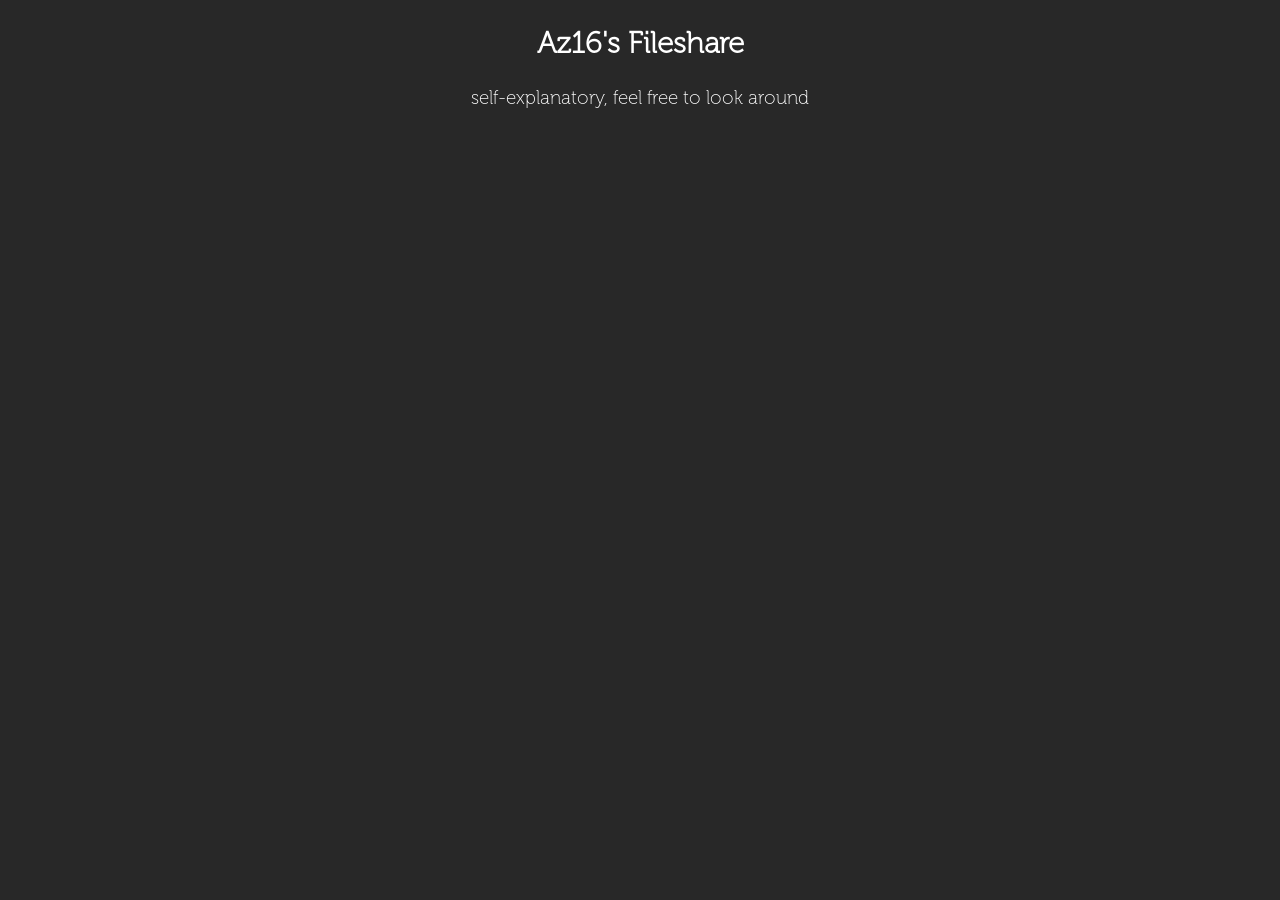
==== index.html @ af69c529 "fixed li" ====
<!DOCTYPE html>
<html lang="en">
    <head>
        <meta charset="UTF-8">
        <meta name="viewport" content="width-device-width, inital-scale=1">
        <link rel="stylesheet" href="style.css">
        <title>Az16 fileshare</title>
    </head>
    <body>
        <div style="text-align: center;">
        <h2>Az16's Fileshare</h2>
        <p>self-explanatory, feel free to look around</p>
        <ul>
            <li><a href="/dotnet/".Net files></a></li>
        </ul>
        </div>
    </body>
</html>
---- style.css ----
@font-face {
    font-family: 'Museo';
    src: url('museo100.otf') format('opentype');
    font-weight: 100;
    font-style: normal;
}

body {
    font-family: 'Museo', sans-serif;
    font-weight: 90;
}

p {
    font-size: 19px;
    color: white;
}

h1 {
    color: white;
    font-size: 40px;
}

h2 {
    color: white;
    font-size: 30px;
}

h3 {
    color: white;
    font-size: 25px;
}

body {
    background-color: #282828;
    color: white;
}

a {
    color: rgb(167, 161, 161);
}

ul {
    list-style-type: none;
    padding: 0;
    margin: 0;
}

pre {
    text-align: center;
    white-space: pre-wrap;
    max-width: 90%;
    margin: 10px auto;
}
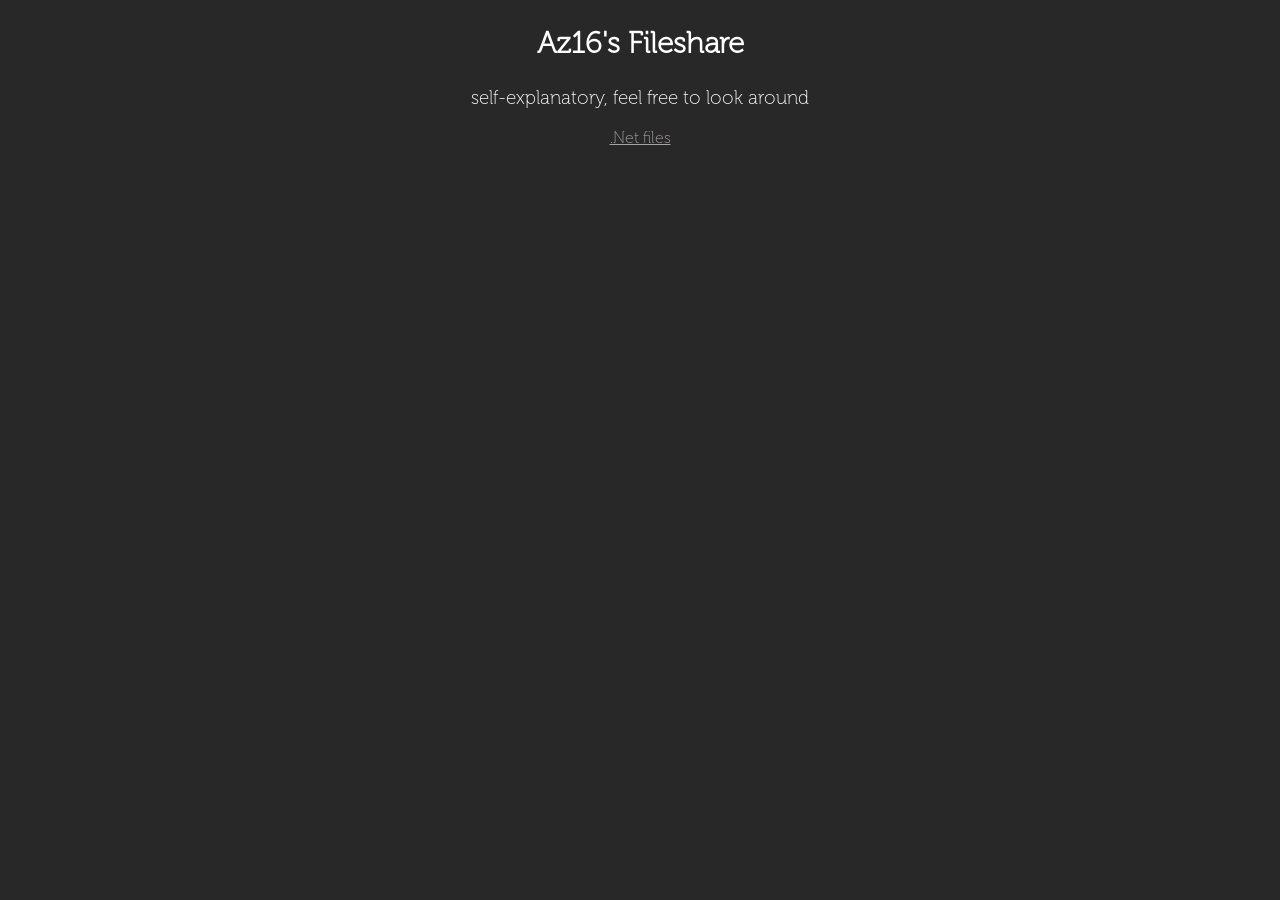
==== commit 51f77ba1: "ok fixed the syntax" ====
--- a/index.html
+++ b/index.html
@@ -11,7 +11,7 @@
         <h2>Az16's Fileshare</h2>
         <p>self-explanatory, feel free to look around</p>
         <ul>
-            <li><a href="/dotnet/".Net files></a></li>
+            <li><a href="/dotnet/">.Net files</a></li>
         </ul>
         </div>
     </body>
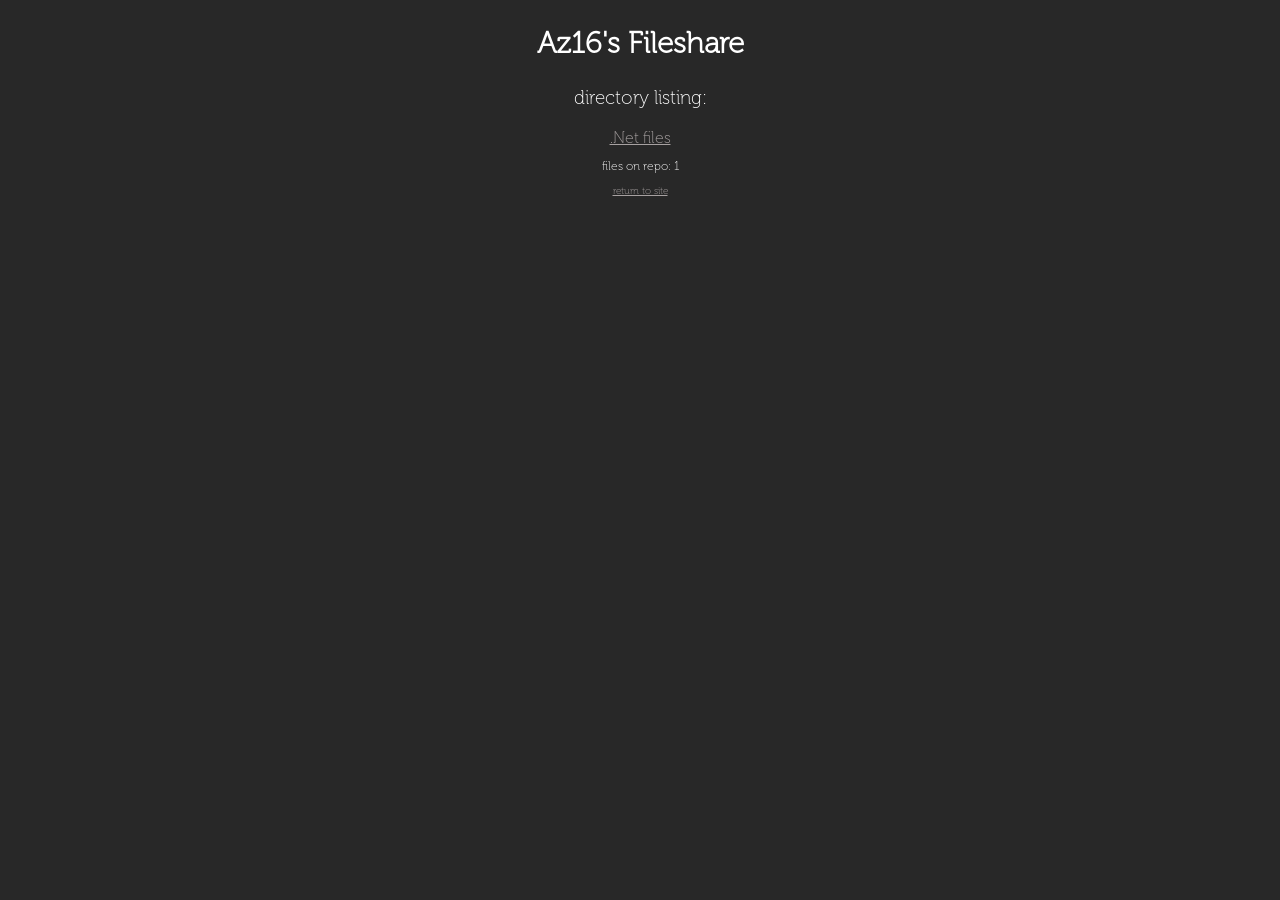
==== commit 064a60e6: "changes and also added a dymanic javascript back button" ====
--- a/index.html
+++ b/index.html
@@ -2,17 +2,19 @@
 <html lang="en">
     <head>
         <meta charset="UTF-8">
-        <meta name="viewport" content="width-device-width, inital-scale=1">
+        <meta name="viewport" content="width-device-width, initial-scale=1">
         <link rel="stylesheet" href="style.css">
         <title>Az16 fileshare</title>
     </head>
     <body>
         <div style="text-align: center;">
         <h2>Az16's Fileshare</h2>
-        <p>self-explanatory, feel free to look around</p>
+        <p>directory listing:</p>
         <ul>
             <li><a href="/dotnet/">.Net files</a></li>
         </ul>
+        <p style="font-size: 12px;">files on repo: 1</p>
+        <p style="font-size: 10px;"><a href="https://az16.uk">return to site</a></p>
         </div>
     </body>
 </html>
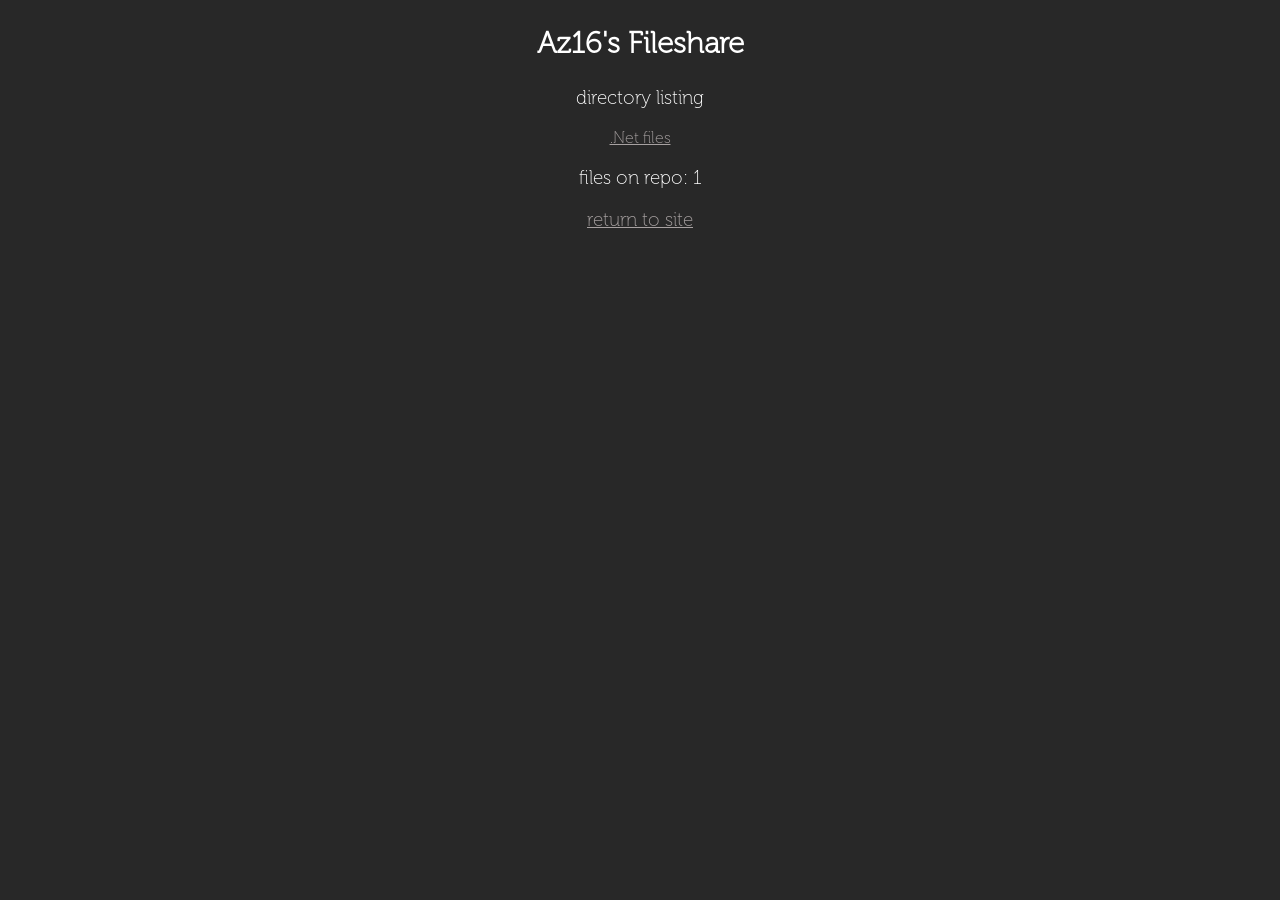
==== commit 6cda2a73: "text too small" ====
--- a/index.html
+++ b/index.html
@@ -9,12 +9,12 @@
     <body>
         <div style="text-align: center;">
         <h2>Az16's Fileshare</h2>
-        <p>directory listing:</p>
+        <p>directory listing</p>
         <ul>
             <li><a href="/dotnet/">.Net files</a></li>
         </ul>
-        <p style="font-size: 12px;">files on repo: 1</p>
-        <p style="font-size: 10px;"><a href="https://az16.uk">return to site</a></p>
+        <p>files on repo: 1</p>
+        <p><a href="https://az16.uk">return to site</a></p>
         </div>
     </body>
 </html>
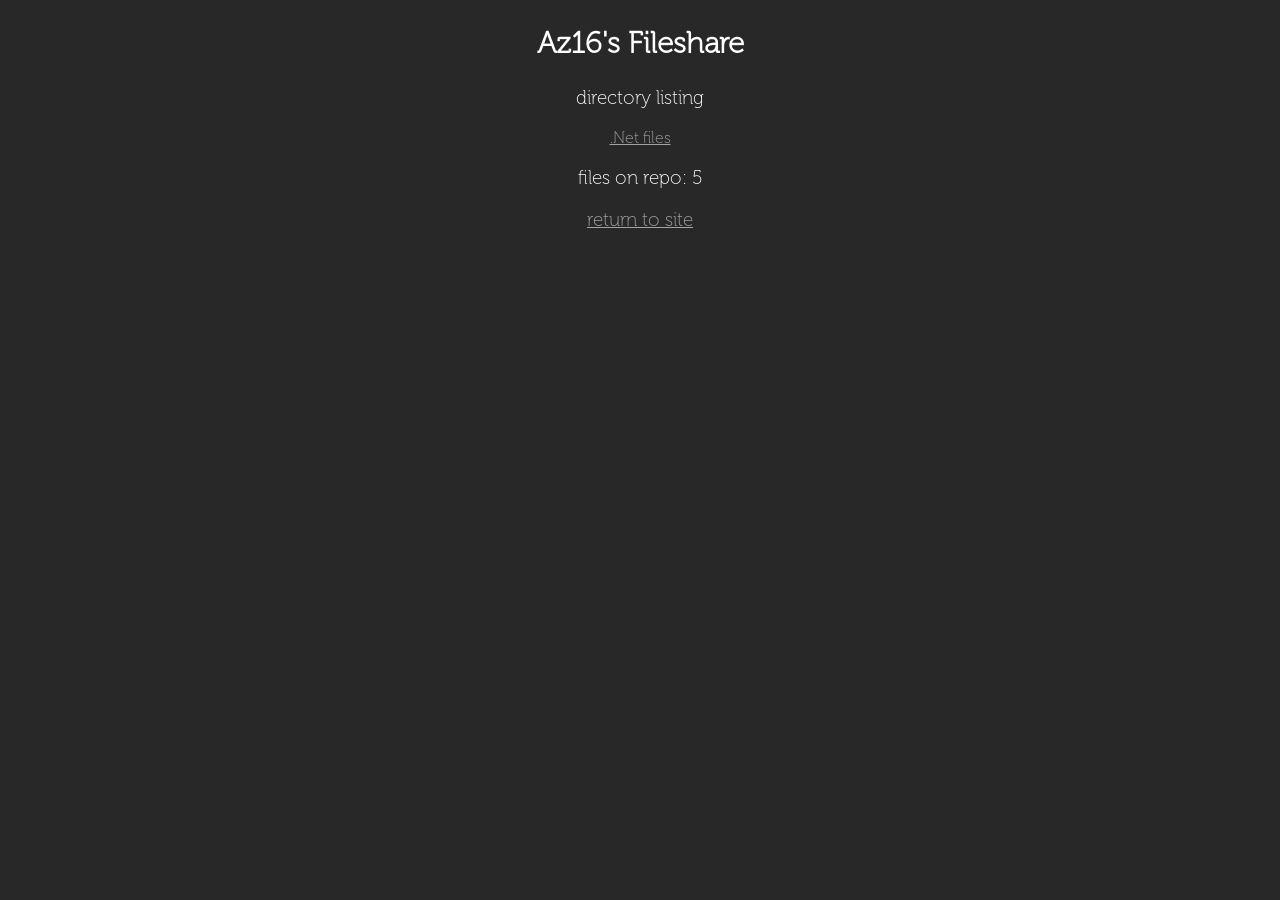
==== commit 6dc75d87: "for chirp apks and will soon be using git lfs" ====
--- a/index.html
+++ b/index.html
@@ -13,7 +13,7 @@
         <ul>
             <li><a href="/dotnet/">.Net files</a></li>
         </ul>
-        <p>files on repo: 1</p>
+        <p>files on repo: 5</p>
         <p><a href="https://az16.uk">return to site</a></p>
         </div>
     </body>
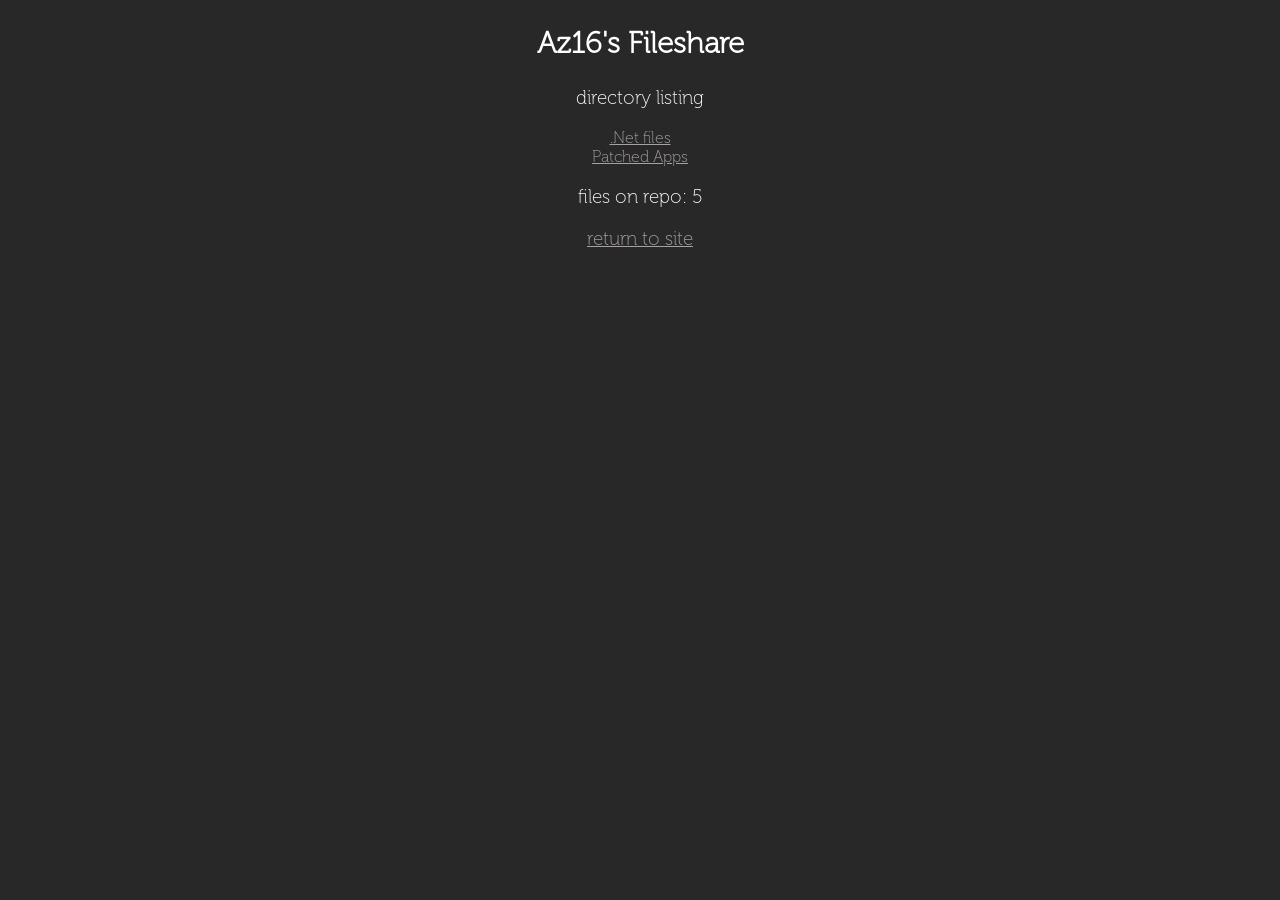
==== commit 38a4ab06: "fixed some things + stylesheet linking" ====
--- a/index.html
+++ b/index.html
@@ -12,6 +12,7 @@
         <p>directory listing</p>
         <ul>
             <li><a href="/dotnet/">.Net files</a></li>
+            <li><a href="/patchedapps/">Patched Apps</a></li>
         </ul>
         <p>files on repo: 5</p>
         <p><a href="https://az16.uk">return to site</a></p>
